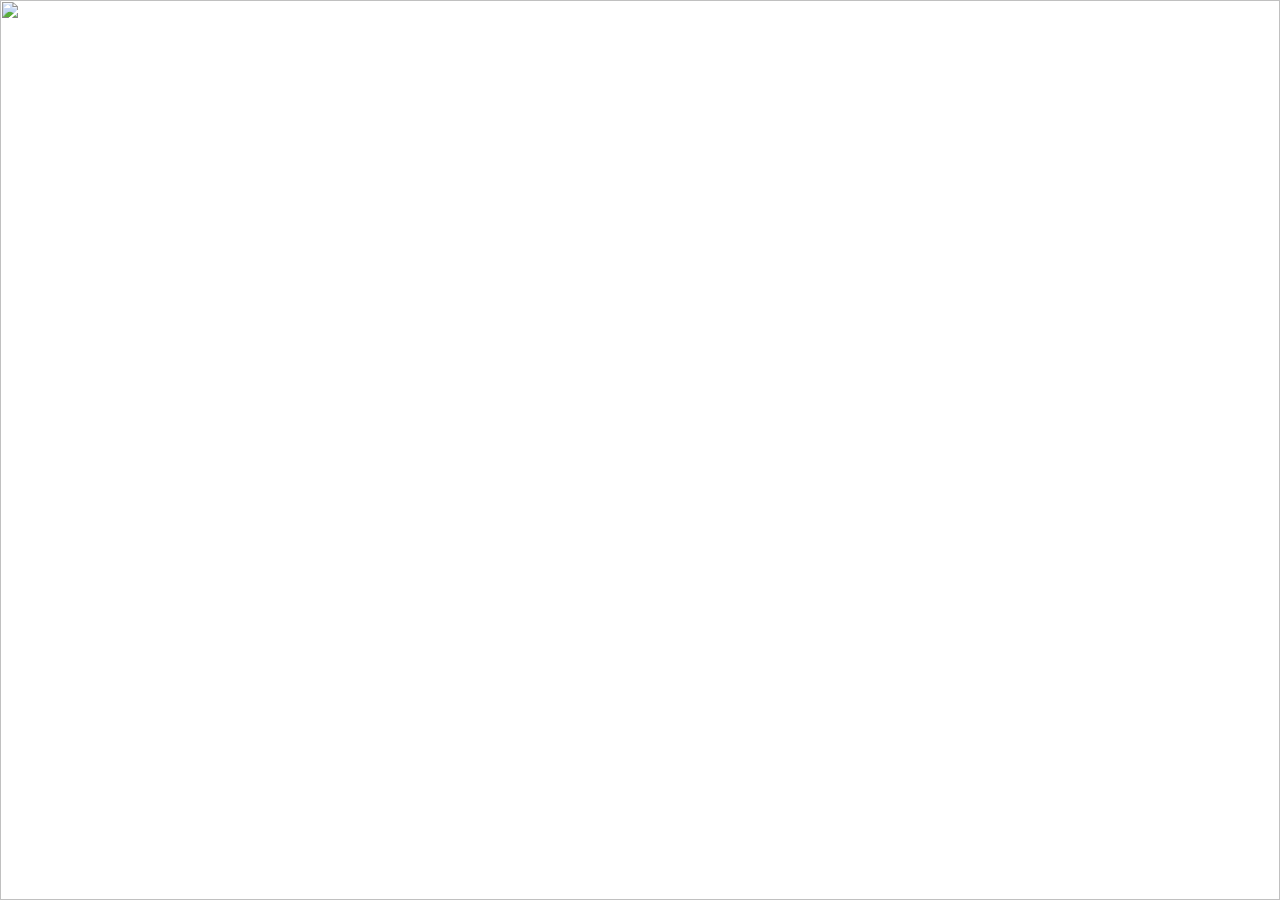
==== index.html @ 1dd5e71c "camera update" ====
<!doctype html>
<html lang=”en”>
<head>
<meta charset="utf-8">
<meta http-equiv="x-ua-compatible" content="ie=edge">
<meta name="viewport" content="width=device-width, initial-scale=1">

<link rel="stylesheet" href="https://maxcdn.bootstrapcdn.com/bootstrap/3.4.0/css/bootstrap.min.css">
<script src="https://ajax.googleapis.com/ajax/libs/jquery/3.4.1/jquery.min.js"></script>
<script src="https://maxcdn.bootstrapcdn.com/bootstrap/3.4.0/js/bootstrap.min.js"></script>
<!-- Name of your awesome camera app -->
<title>Camera App</title> 
<!-- Link to your main style sheet-->
<link rel="stylesheet" href="style.css"> 
</head>
<body>
        <!-- Modal -->
        <div class="modal fade" id="myModal" role="dialog">
                <div class="modal-dialog modal-lg">
                  <div class="modal-content">
                    <div class="modal-header">
                      <button type="button" class="close" data-dismiss="modal">&times;</button>
                      <h4 class="modal-title">Modal Header</h4>
                    </div>
                    <div class="modal-body">
                      <p>This is a small modal.</p>
                    </div>
                    <div class="modal-footer" style="text-align: center;">
                      <button type="button" class="btn btn-default" data-dismiss="modal" id="rescan">Re-Scan</button>
                    </div>
                  </div>
                </div>
              </div>
            
        <main id="camera">

        <!-- Camera view -->
        <video id="camera--view" autoplay playsinline></video>
        <!-- Camera sensor -->
        <canvas id="camera--sensor"></canvas>
        <!-- Camera output -->
        <img src="//:0" alt="" id="camera--output">
        <!-- Camera trigger -->
        <button id="camera--trigger" data-toggle="modal" data-target="#myModal">Scan</button>

        </main>
<!-- Reference to your JavaScript file -->
<script src="app.js"></script> 
</body>
</html>
---- style.css ----
html, body{
    margin: 0;
    padding: 0;
    height: 100%;
    width: 100%;
    overflow: hidden;
}

#camera, #camera--view, #camera--output{
    position: fixed;
    height: 100%;
    width: 100%;
    object-fit: cover;
}
#camera--sensor
{
    display:none;
}

video
{
    z-index:10;
}
canvas{
    z-index:8;
}

#camera--trigger{
    position: fixed;
    height: 100%;
    width: 100%;
    object-fit: cover;
    color:transparent;
    background:rgba(0,0,0,0);
    border:none;
    z-index:11;
}

#camera--trigger:focus, #camera--trigger:active{
    outline:none;
}

.taken{
    height: 100px!important;
    width: 100px!important;
    transition: all 0.5s ease-in;
    box-shadow: 0 5px 10px 0 rgba(0,0,0,0.2);
    top: 20px;
    right: 20px;
    z-index: 2;
}

#rescan{
    color:white;
    font-weight:400;
    background:rgb(0,101,202);
}
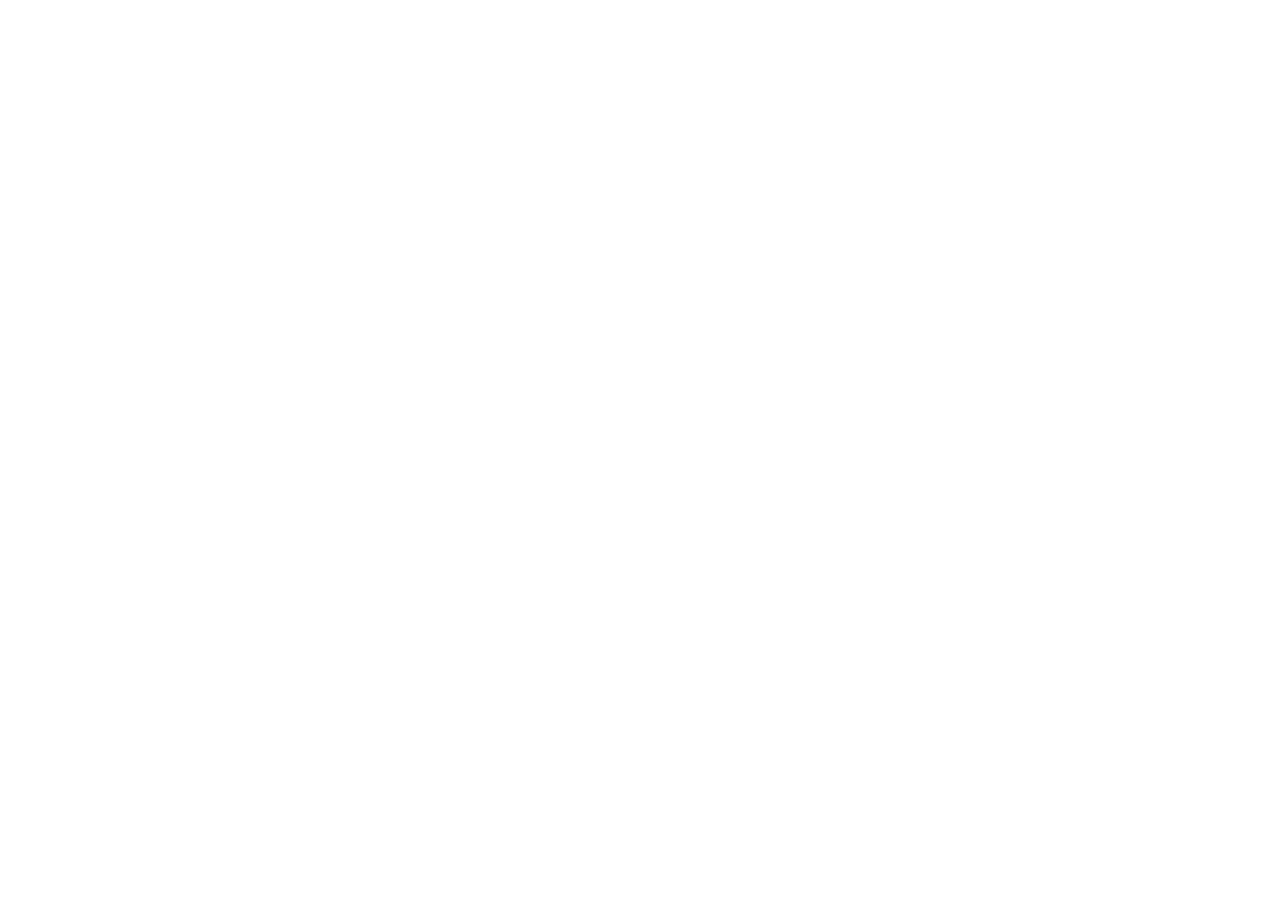
==== commit e2123e11: "Base64 to Blob" ====
--- a/index.html
+++ b/index.html
@@ -8,6 +8,8 @@
 <link rel="stylesheet" href="https://maxcdn.bootstrapcdn.com/bootstrap/3.4.0/css/bootstrap.min.css">
 <script src="https://ajax.googleapis.com/ajax/libs/jquery/3.4.1/jquery.min.js"></script>
 <script src="https://maxcdn.bootstrapcdn.com/bootstrap/3.4.0/js/bootstrap.min.js"></script>
+<link href="https://fonts.googleapis.com/icon?family=Material+Icons" rel="stylesheet">
+
 <!-- Name of your awesome camera app -->
 <title>Camera App</title> 
 <!-- Link to your main style sheet-->
@@ -20,13 +22,18 @@
                   <div class="modal-content">
                     <div class="modal-header">
                       <button type="button" class="close" data-dismiss="modal">&times;</button>
-                      <h4 class="modal-title">Modal Header</h4>
+                      <h4 class="modal-title">SleekCam</h4>
                     </div>
-                    <div class="modal-body">
-                      <p>This is a small modal.</p>
+                    <div class="modal-body" style="text-align:center;">
+
+                      <p><img src="./assets/load.gif" alt="" id="camera--output" class="output_image"></p>
+                      <p>&nbsp;</p>
+                      <p id="ocr_text" style="text-align:left;">This is where the extracted text goes.</p>
                     </div>
                     <div class="modal-footer" style="text-align: center;">
-                      <button type="button" class="btn btn-default" data-dismiss="modal" id="rescan">Re-Scan</button>
+                      <button type="button" class="btn btn-default" data-dismiss="modal" id="rescan"><span style="float:left;"><i class="material-icons">
+                        center_focus_weak
+                        </i></span><span>&nbsp;ReScan</span></button>
                     </div>
                   </div>
                 </div>
--- a/style.css
+++ b/style.css
@@ -6,7 +6,7 @@
     overflow: hidden;
 }
 
-#camera, #camera--view, #camera--output{
+#camera, #camera--view{
     position: fixed;
     height: 100%;
     width: 100%;
@@ -36,7 +36,7 @@
     z-index:11;
 }
 
-#camera--trigger:focus, #camera--trigger:active{
+#camera--trigger:focus, #camera--trigger:active, #rescan:focus, #rescan:active{
     outline:none;
 }
 
@@ -54,6 +54,18 @@
     color:white;
     font-weight:400;
     background:rgb(0,101,202);
+    padding:10px 15px 5px 15px;
+    border-radius:50px;
+}
+
+.output_image
+{
+    border-radius:50px;
+}
+
+.modal-lg
+{
+    top:45%;
 }
 
 
